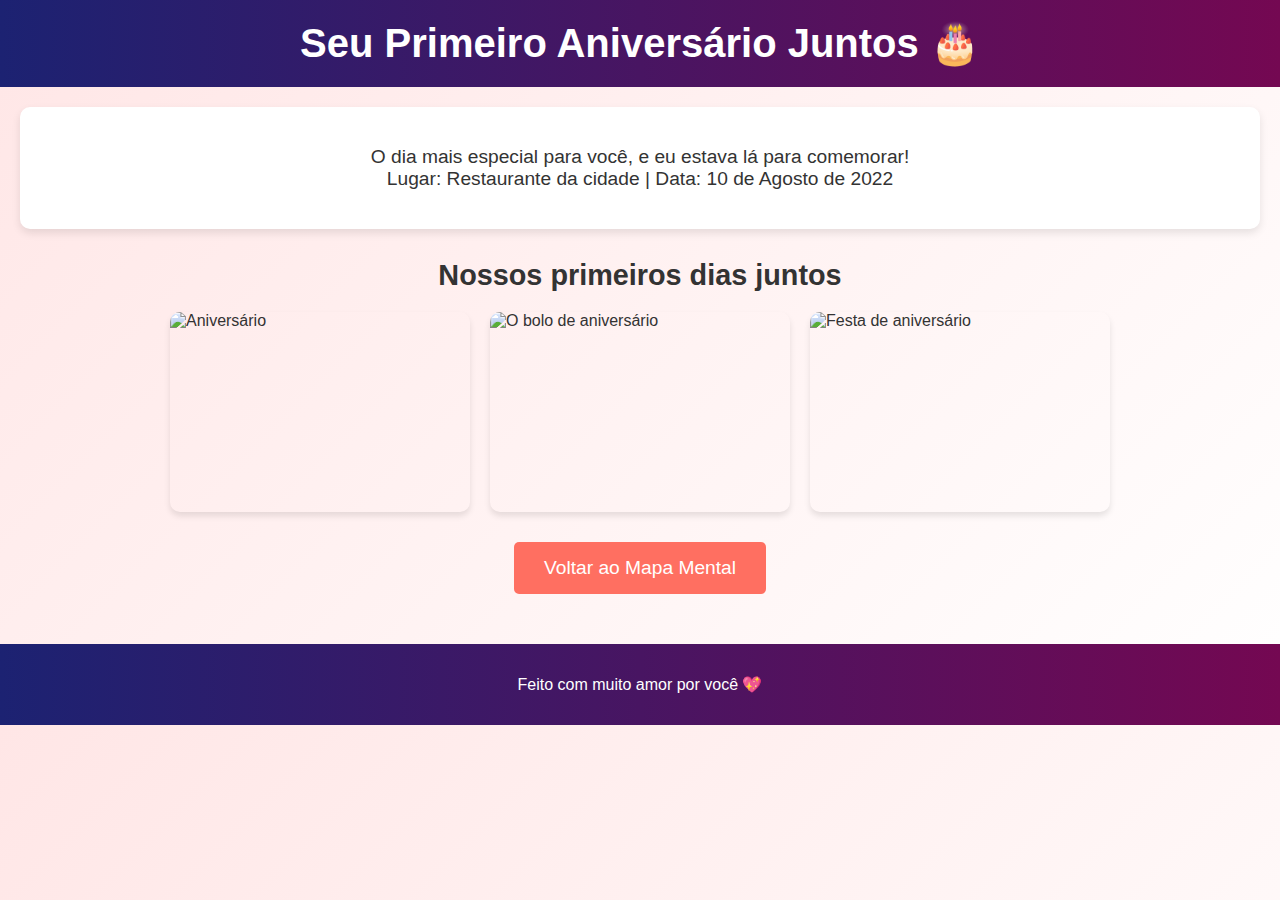
==== momentos/dia3.html @ 5eff1a65 "Primeiro commit: Meu site" ====
<!DOCTYPE html>
<html lang="pt-BR">
<head>
  <meta charset="UTF-8">
  <meta name="viewport" content="width=device-width, initial-scale=1.0">
  <title>Seu Primeiro Aniversário Juntos</title>
  <link rel="stylesheet" href="../style.css">
</head>
<body>
  <header class="moment-header">
    <h1>Seu Primeiro Aniversário Juntos 🎂</h1>
  </header>

  <main class="moment-content">
    <!-- Seção de Introdução -->
    <section class="intro">
      <p>
        O dia mais especial para você, e eu estava lá para comemorar! <br>
        Lugar: Restaurante da cidade | Data: 10 de Agosto de 2022
      </p>
    </section>

    <!-- Galeria de Fotos -->
    <section class="gallery">
      <h2>Nossos primeiros dias juntos</h2>
      <div class="photo-grid">
        <img src="../imagens/aniversario.jpg" alt="Aniversário">
        <img src="../imagens/cake.jpg" alt="O bolo de aniversário">
        <img src="../imagens/festa.jpg" alt="Festa de aniversário">
      </div>
    </section>

    <!-- Botão para voltar -->
    <div class="navigation">
      <button onclick="location.href='../index.html'">Voltar ao Mapa Mental</button>
    </div>
  </main>

  <footer>
    <p>Feito com muito amor por você 💖</p>
  </footer>
</body>
</html>
---- style.css ----
/* Cabeçalho dos Momentos */
.moment-header {
    background: linear-gradient(to right, #1c2272, #740852);
    color: white;
    text-align: center;
    padding: 20px;
  }
  
  .moment-header h1 {
    font-size: 2.5em;
    margin: 0;
  }
  
  /* Conteúdo Principal */
  .moment-content {
    padding: 20px;
    color: #333;
  }
  
  .intro {
    font-size: 1.2em;
    margin-bottom: 30px;
    text-align: center;
    background: #fff;
    padding: 20px;
    border-radius: 10px;
    box-shadow: 0 4px 8px rgba(0, 0, 0, 0.1);
  }
  
  /* Galeria de Fotos */
  .gallery {
    margin-top: 30px;
  }
  
  .gallery h2 {
    text-align: center;
    font-size: 1.8em;
    margin-bottom: 20px;
  }
  
  .photo-grid {
    display: flex;
    flex-wrap: wrap;
    gap: 20px;
    justify-content: center;
  }
  
  .photo-grid img {
    width: 300px;
    height: 200px;
    object-fit: cover;
    border-radius: 10px;
    box-shadow: 0 4px 6px rgba(0, 0, 0, 0.1);
    transition: transform 0.3s ease;
  }
  
  .photo-grid img:hover {
    transform: scale(1.05);
    box-shadow: 0 6px 10px rgba(0, 0, 0, 0.2);
  }
  
  /* Botões de Navegação */
  .navigation {
    text-align: center;
    margin-top: 30px;
  }
  
  .navigation button {
    background: #ff6f61;
    color: white;
    border: none;
    padding: 15px 30px;
    font-size: 1.2em;
    border-radius: 5px;
    cursor: pointer;
    transition: background 0.3s ease;
  }
  
  .navigation button:hover {
    background: #ff3e2c;
  }
  
  /* Rodapé */
  footer {
    margin-top: 30px;
    padding: 15px;
    text-align: center;
    background: linear-gradient(to right, #1c2272, #740852);
    color: white;
  }

  /* Estilo Geral */
body {
    font-family: 'Arial', sans-serif;
    margin: 0;
    padding: 0;
    background: linear-gradient(135deg, #ffe6e6, #fff);
    color: #333;
  }
  
  /* Cabeçalho */
  .header {
    text-align: center;
    background: linear-gradient(to right, #1c2272, #740852);
    color: white;
    padding: 20px 10px;
    border-radius: 0 0 15px 15px;
    box-shadow: 0 4px 8px rgba(0, 0, 0, 0.2);
  }
  
  .header h1 {
    font-size: 2.5em;
    margin: 0;
  }
  
  .header p {
    font-size: 1.2em;
    margin-top: 10px;
  }
  
  /* Conteúdo Principal */
  .main-content {
    display: flex;
    flex-direction: column;
    align-items: center;
    padding: 20px;
  }
  
  /* Cartões de Memórias */
  .card-container {
    display: flex;
    flex-wrap: wrap;
    justify-content: center;
    gap: 20px;
    margin-top: 20px;
  }
  
  .card {
    background: #fff;
    width: 300px;
    padding: 20px;
    text-align: center;
    border-radius: 10px;
    box-shadow: 0 4px 6px rgba(0, 0, 0, 0.1);
    cursor: pointer;
    transition: transform 0.3s ease, box-shadow 0.3s ease;
  }
  
  .card:hover {
    transform: translateY(-5px);
    box-shadow: 0 6px 12px rgba(0, 0, 0, 0.2);
  }
  
  .card h2 {
    font-size: 1.5em;
    margin: 10px 0;
    color: #ff6f61;
  }
  
  .card p {
    font-size: 1em;
    color: #666;
  }
  
  /* Rodapé */
  .footer {
    background: linear-gradient(to right, #1c2272, #740852);
    color: white;
    text-align: center;
    padding: 10px 0;
    margin-top: 30px;
    border-radius: 15px 15px 0 0;
  }
  
  /* Estilo para o vídeo */
.photo-grid video {
    width: 300px; /* Tamanho fixo, você pode ajustar */
    height: 200px; /* Ajuste a altura conforme necessário */
    object-fit: cover;
    border-radius: 10px;
    box-shadow: 0 4px 6px rgba(0, 0, 0, 0.1);
    transition: transform 0.3s ease;
  }
  
  .photo-grid video:hover {
    transform: scale(1.05);
    box-shadow: 0 6px 10px rgba(0, 0, 0, 0.2);
  }

   /* Estilo para as imagens na galeria */
.photo-grid img {
    width: 300px; /* Ajuste o tamanho conforme necessário */
    height: 200px; /* Ajuste a altura conforme necessário */
    object-fit: cover; /* Garante que a imagem seja cortada corretamente para manter a proporção */
    border-radius: 10px; /* Bordas arredondadas */
    box-shadow: 0 4px 6px rgba(0, 0, 0, 0.1); /* Sombra sutil */
    transition: transform 0.3s ease; /* Efeito de animação */
  }
  
  .photo-grid img:hover {
    transform: scale(1.05); /* Aumenta a imagem quando passar o mouse */
    box-shadow: 0 6px 10px rgba(0, 0, 0, 0.2); /* Sombra mais forte ao passar o mouse */
  }

  /* Seção de Texto */
.text-only {
    background: #fff;
    padding: 30px;
    border-radius: 10px;
    box-shadow: 0 4px 8px rgba(0, 0, 0, 0.1);
    margin-top: 30px;
  }
  
  .text-only h2 {
    font-size: 2em;
    color: #ff6f61;
    text-align: center;
    margin-bottom: 20px;
  }
  
  .text-only p {
    font-size: 1.2em;
    line-height: 1.6;
    color: #333;
    text-align: justify;
    margin-bottom: 20px;
  }
  
  /* Estilo de navegação */
  .navigation {
    text-align: center;
    margin-top: 30px;
  }
  
  .navigation button {
    background: #ff6f61;
    color: white;
    border: none;
    padding: 15px 30px;
    font-size: 1.2em;
    border-radius: 5px;
    cursor: pointer;
    transition: background 0.3s ease;
  }
  
  .navigation button:hover {
    background: #ff3e2c;
  }
  
  /* Estilo do Dia 4 - Nossa Volta */
.moment-header {
    background: linear-gradient(to right, #f9a8d4, #e8c1f2);
    color: white;
    text-align: center;
    padding: 20px;
  }
  
  .moment-header h1 {
    font-size: 2.5em;
    margin: 0;
  }
  
  /* Conteúdo Principal */
  .moment-content {
    padding: 20px;
    color: #333;
  }
  
  .intro {
    font-size: 1.2em;
    margin-bottom: 30px;
    text-align: center;
    background: #fff;
    padding: 20px;
    border-radius: 10px;
    box-shadow: 0 4px 8px rgba(0, 0, 0, 0.1);
  }
  
  /* Galeria de Fotos */
  .gallery {
    margin-top: 30px;
  }
  
  .gallery h2 {
    text-align: center;
    font-size: 1.8em;
    margin-bottom: 20px;
  }
  
  .photo-grid {
    display: flex;
    flex-wrap: wrap;
    gap: 20px;
    justify-content: center;
  }
  
  .photo-grid img {
    width: 300px;
    height: 200px;
    object-fit: cover;
    border-radius: 10px;
    box-shadow: 0 4px 6px rgba(0, 0, 0, 0.1);
    transition: transform 0.3s ease;
  }
  
  .photo-grid img:hover {
    transform: scale(1.05);
    box-shadow: 0 6px 10px rgba(0, 0, 0, 0.2);
  }
  
  .photo-grid video {
    width: 300px;
    height: 200px;
    border-radius: 10px;
    box-shadow: 0 4px 6px rgba(0, 0, 0, 0.1);
  }
  
  /* Botões de Navegação */
  .navigation {
    text-align: center;
    margin-top: 30px;
  }
  
  .navigation button {
    background: #ff6f61;
    color: white;
    border: none;
    padding: 15px 30px;
    font-size: 1.2em;
    border-radius: 5px;
    cursor: pointer;
    transition: background 0.3s ease;
  }
  
  .navigation button:hover {
    background: #ff3e2c;
  }
  
  /* Rodapé */
  footer {
    margin-top: 30px;
    padding: 15px;
    text-align: center;
    background: linear-gradient(to right, #1c2272, #740852);
    color: white;
  }
  /* Cabeçalho dos Momentos */
.moment-header {
    background: linear-gradient(to right, #1c2272, #740852);
    color: white;
    text-align: center;
    padding: 20px;
  }
  
  .moment-header h1 {
    font-size: 2.5em;
    margin: 0;
  }
  
  /* Conteúdo Principal */
  .moment-content {
    padding: 20px;
    color: #333;
  }
  
  .intro {
    font-size: 1.2em;
    margin-bottom: 30px;
    text-align: center;
    background: #fff;
    padding: 20px;
    border-radius: 10px;
    box-shadow: 0 4px 8px rgba(0, 0, 0, 0.1);
  }
  
  /* Galeria de Fotos */
  .gallery {
    margin-top: 30px;
  }
  
  .gallery h2 {
    text-align: center;
    font-size: 1.8em;
    margin-bottom: 20px;
  }
  
  .photo-grid {
    display: flex;
    flex-wrap: wrap;
    gap: 20px;
    justify-content: center;
  }
  
  .photo-grid img {
    width: 300px;
    height: 200px;
    object-fit: cover;
    border-radius: 10px;
    box-shadow: 0 4px 6px rgba(0, 0, 0, 0.1);
    transition: transform 0.3s ease;
  }
  
  .photo-grid img:hover {
    transform: scale(1.05);
    box-shadow: 0 6px 10px rgba(0, 0, 0, 0.2);
  }
  
  /* Botões de Navegação */
  .navigation {
    text-align: center;
    margin-top: 30px;
  }
  
  .navigation button {
    background: #ff6f61;
    color: white;
    border: none;
    padding: 15px 30px;
    font-size: 1.2em;
    border-radius: 5px;
    cursor: pointer;
    transition: background 0.3s ease;
  }
  
  .navigation button:hover {
    background: #ff3e2c;
  }
  
  /* Rodapé */
  footer {
    margin-top: 30px;
    padding: 15px;
    text-align: center;
    background: linear-gradient(to right, #1c2272, #740852);
    color: white;
  }
  
  .intro, .gallery, .navigation {
    animation: fadeIn 2s ease-in-out;
  }
  
  @keyframes fadeIn {
    from {
      opacity: 0;
      transform: translateY(20px);
    }
    to {
      opacity: 1;
      transform: translateY(0);
    }
  }
  
  /* CSS */
.hidden-audio {
    display: none;
  }
  
  .memories-section {
    display: flex;
    justify-content: space-between;
    align-items: center;
    padding: 20px;
    margin: 20px auto;
    background: linear-gradient(to right, #ffe7e7, #ffe4e4);
    border-radius: 15px;
    box-shadow: 0px 4px 8px rgba(0, 0, 0, 0.2);
}

.memory-left, .memory-right {
    flex: 1;
    text-align: center;
    padding: 10px;
}

.memory-left h3, .memory-right h3 {
    font-size: 20px;
    color: #b13c3c;
    margin-bottom: 10px;
}

.memory-photo {
    max-width: 90%;
    height: auto;
    border-radius: 10px;
    box-shadow: 0px 4px 6px rgba(0, 0, 0, 0.2);
}

.memories-section {
  display: flex;
  flex-wrap: wrap;
  justify-content: space-around;
  align-items: center;
  gap: 20px;
  padding: 20px;
  margin: 20px auto;
  background: linear-gradient(to right, #ffe7e7, #ffe4e4);
  border-radius: 15px;
  box-shadow: 0px 4px 8px rgba(0, 0, 0, 0.2);
}

.memory {
  flex: 1 1 200px; /* Ajuste para telas menores */
  max-width: 250px;
  text-align: center;
}

.memory h3 {
  font-size: 18px;
  color: #b13c3c;
  margin-bottom: 10px;
}

.memory-photo {
  max-width: 100%;
  height: auto;
  border-radius: 10px;
  box-shadow: 0px 4px 6px rgba(0, 0, 0, 0.2);
}

#foto-primeiro-encontro {
  max-width: 200px;
  max-height: 300px;
  border-radius: 100px;
  box-shadow: 0px 4px 6px rgba(0, 0, 0, 0.2);
}

#foto-nossas-viagens {
  max-width: 250px;
  max-height: 300px;
  border-radius: 100px;
  box-shadow: 0px 6px 8px rgba(0, 0, 0, 0.3);
}

#fota-nossas-viagens {
  max-width: 3000px;
  max-height: 300px;
  border-radius: 100px;
  box-shadow: 1px 6px 8px rgba(0, 0, 0, 0.3);
}

#fotaj-nossas-viagens {
  max-width: 3000px;
  max-height: 300px;
  border-radius: 100px;
  box-shadow: 1px 6px 8px rgba(0, 0, 0, 0.3);
}

#fotaa-nossas-viagens {
  max-width: 3000px;
  max-height: 300px;
  border-radius: 100px;
  box-shadow: 1px 6px 8px rgba(0, 0, 0, 0.3);
}

#fote-nossas-viagens {
  max-width: 3000px;
  max-height: 300px;
  border-radius: 100px;
  box-shadow: 1px 6px 8px rgba(0, 0, 0, 0.3);
}
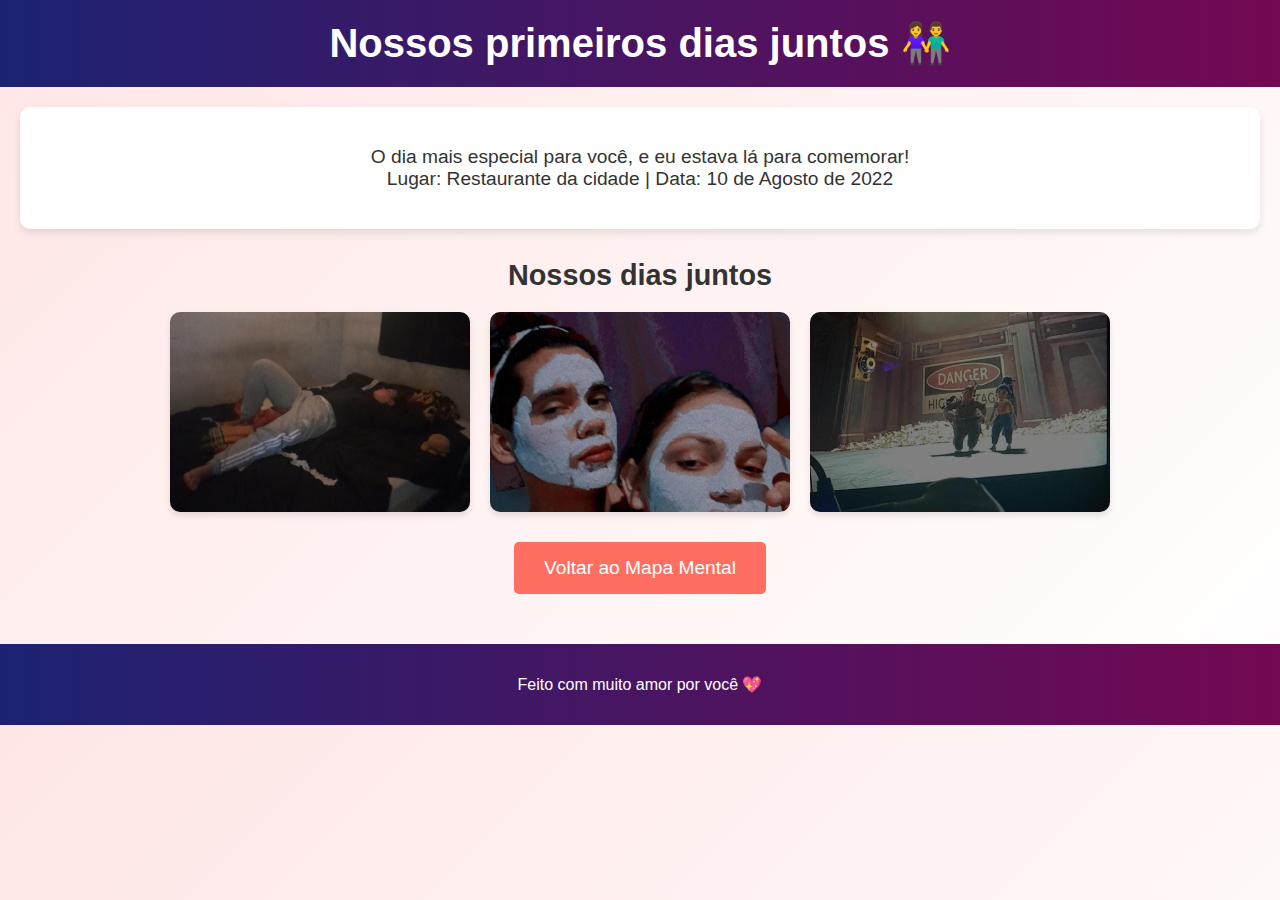
==== commit 466baa12: "Descrição das alterações" ====
--- a/momentos/dia3.html
+++ b/momentos/dia3.html
@@ -3,12 +3,12 @@
 <head>
   <meta charset="UTF-8">
   <meta name="viewport" content="width=device-width, initial-scale=1.0">
-  <title>Seu Primeiro Aniversário Juntos</title>
+  <title>Nossos primeiros dias juntos</title>
   <link rel="stylesheet" href="../style.css">
 </head>
 <body>
   <header class="moment-header">
-    <h1>Seu Primeiro Aniversário Juntos 🎂</h1>
+    <h1>Nossos primeiros dias juntos 👫</h1>
   </header>
 
   <main class="moment-content">
@@ -22,11 +22,11 @@
 
     <!-- Galeria de Fotos -->
     <section class="gallery">
-      <h2>Nossos primeiros dias juntos</h2>
+      <h2>Nossos  dias juntos</h2>
       <div class="photo-grid">
-        <img src="../imagens/aniversario.jpg" alt="Aniversário">
-        <img src="../imagens/cake.jpg" alt="O bolo de aniversário">
-        <img src="../imagens/festa.jpg" alt="Festa de aniversário">
+        <img src="../imagens/WhatsApp Image 2024-11-21 at 12.14.39.jpeg" alt="Aniversário">
+        <img src="../imagens/WhatsApp Image 2024-11-21 at 12.14.38.jpeg" alt="O bolo de aniversário">
+        <img src="../imagens/WhatsApp Image 2024-11-21 at 12.14.38 (1).jpeg" alt="Festa de aniversário">
       </div>
     </section>
 
--- a/style.css
+++ b/style.css
@@ -558,3 +558,35 @@
   border-radius: 100px;
   box-shadow: 1px 6px 8px rgba(0, 0, 0, 0.3);
 }
+
+#fotl-nossas-viagens {
+  max-width: 3000px;
+  max-height: 3000px;
+  border-radius: 1px;
+  box-shadow: 1px 6px 8px rgba(185, 7, 7, 0.3);
+  width: 13%;
+  object-fit: cover;
+  height: 222px; 
+  
+  
+  /* Rotação inicial e suavização */
+  transform: rotate(270deg); 
+  transition: transform 0.3s ease, box-shadow 0.3s ease;
+}
+
+#fotl-nossas-viagens:hover {
+  /* Mantém a rotação e adiciona efeito no hover */
+  transform: rotate(270deg) scale(1.1); /* Mantém a rotação e adiciona zoom */
+  box-shadow: 1px 8px 12px rgba(185, 7, 7, 0.5); /* Aumenta a intensidade da sombra */
+}
+
+
+#fotz-nossas-viagens {
+  max-width: 3000px;
+  max-height: 3000px;
+  border-radius: 10px;
+  box-shadow: 1px 6px 8px rgba(185, 7, 7, 0.3);
+  width: 10%;
+}
+
+
